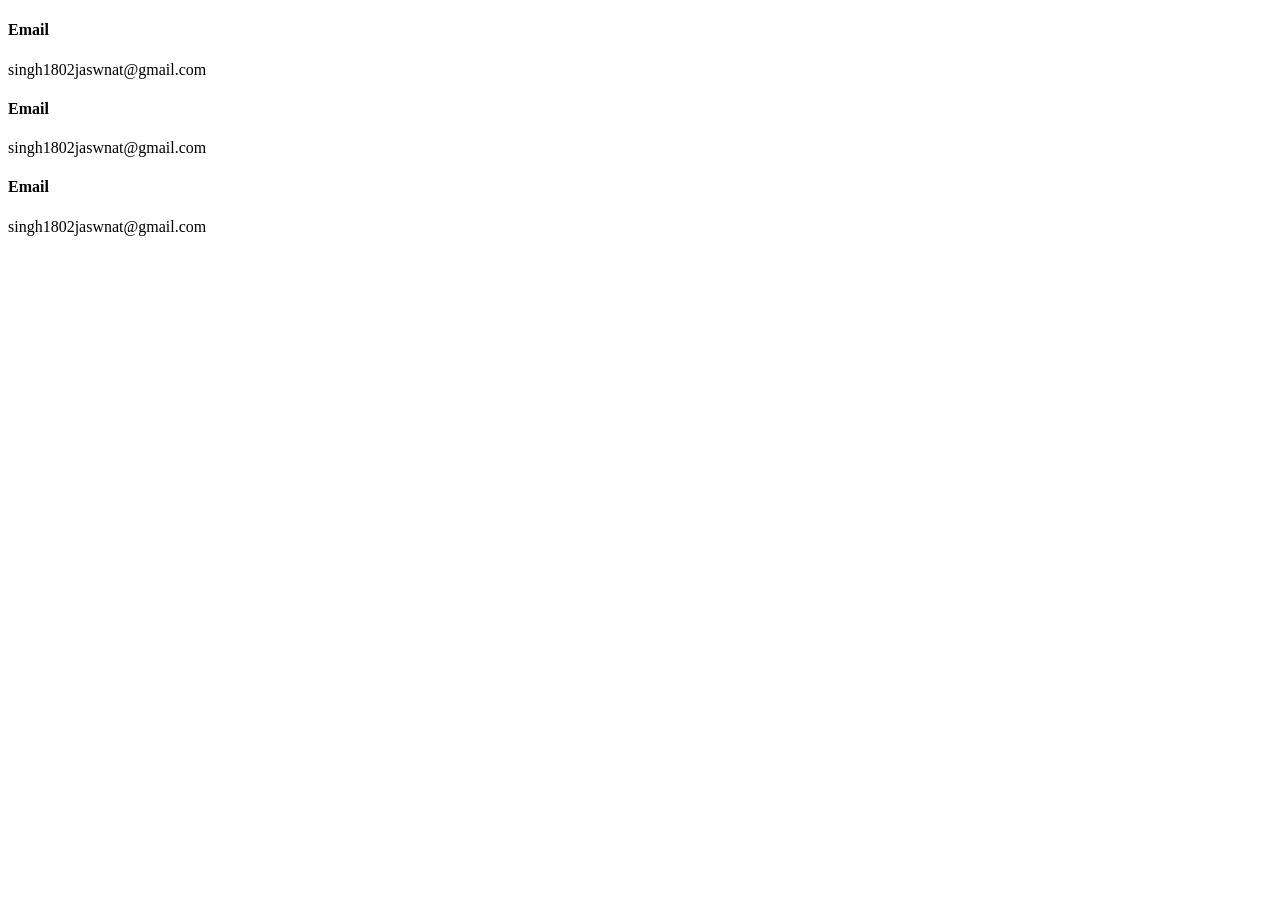
==== contact.html @ ee5b1ba9 "add initial cv website files" ====
<!DOCTYPE html>
<html lang="en" dir="ltr">
  <head>
    <meta charset="utf-8">
    <title>Contact-Me</title>
  </head>
  <body>
    <p><h4>Email</h4>  singh1802jaswnat@gmail.com</<p>
      <p><h4>Email</h4>  singh1802jaswnat@gmail.com</<p>
        <p><h4>Email</h4>  singh1802jaswnat@gmail.com</<p>


  </body>
</html>
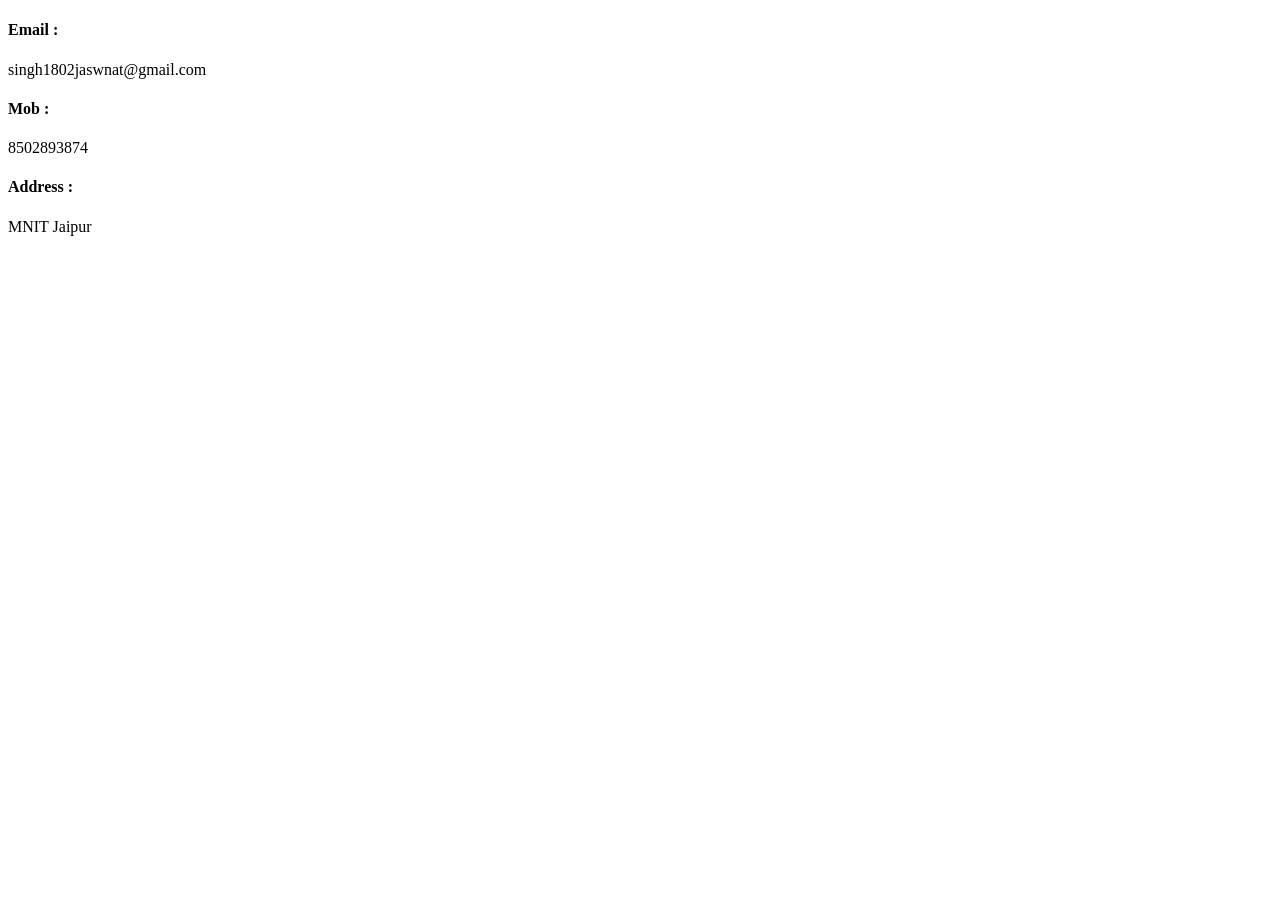
==== commit 35fe568f: "second versions" ====
--- a/contact.html
+++ b/contact.html
@@ -5,9 +5,9 @@
     <title>Contact-Me</title>
   </head>
   <body>
-    <p><h4>Email</h4>  singh1802jaswnat@gmail.com</<p>
-      <p><h4>Email</h4>  singh1802jaswnat@gmail.com</<p>
-        <p><h4>Email</h4>  singh1802jaswnat@gmail.com</<p>
+    <p><h4>Email : </h4>singh1802jaswnat@gmail.com</<p>
+      <p><h4>Mob : </h4>8502893874</<p>
+        <p><h4>Address : </h4>MNIT Jaipur</<p>
 
 
   </body>
